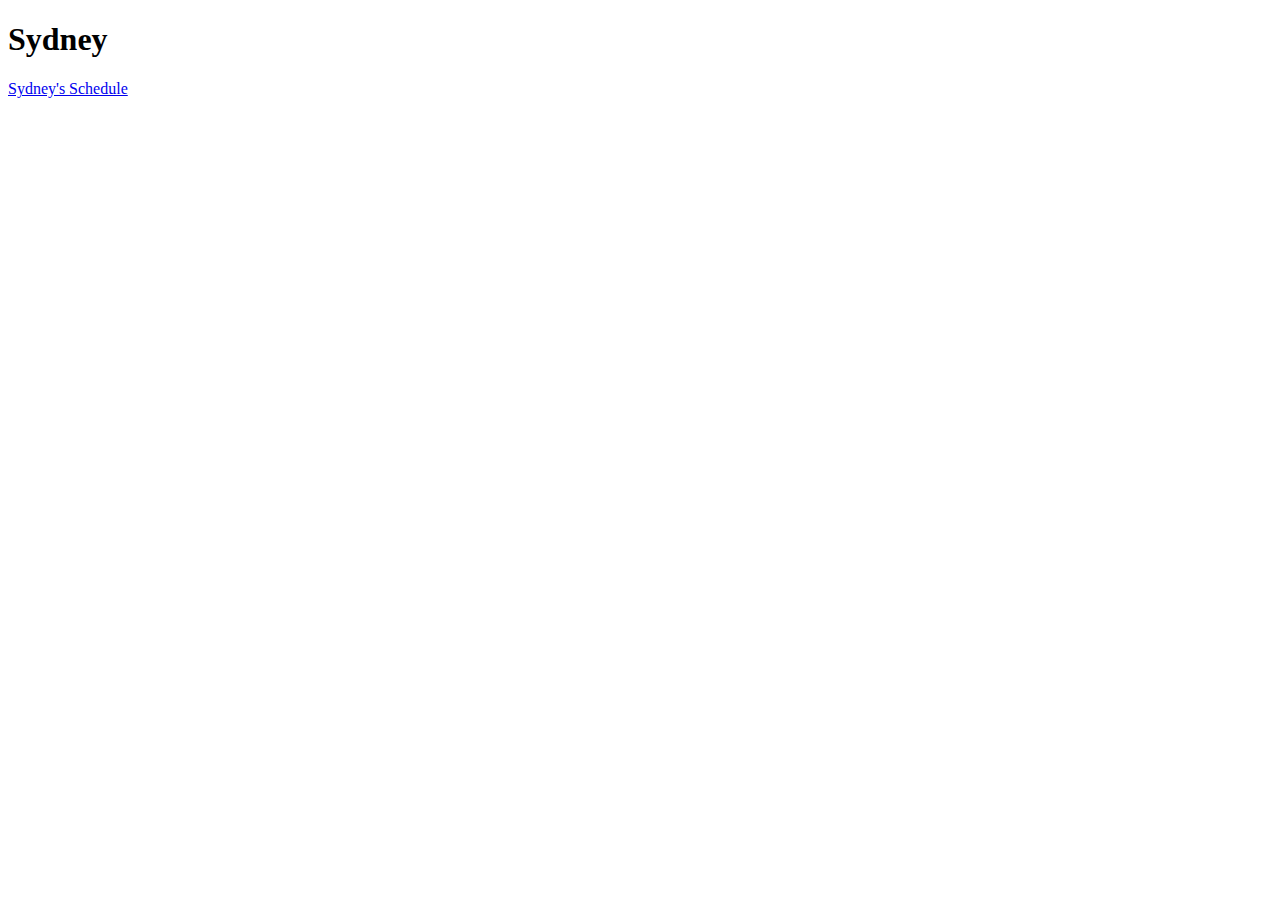
==== index.html @ 26cda75b "initial commit of hw6" ====
<!DOCTYPE html>
<html lang="en">
<head>
    <meta charset="UTF-8">
    <meta http-equiv="X-UA-Compatible" content="IE=edge">
    <meta name="viewport" content="width=device-width, initial-scale=1.0">
    <title>Document</title>
</head>
<body>
    <h1>Sydney</h1>

    <a href="schedule.html"> Sydney's Schedule</a>
</body>
</html>
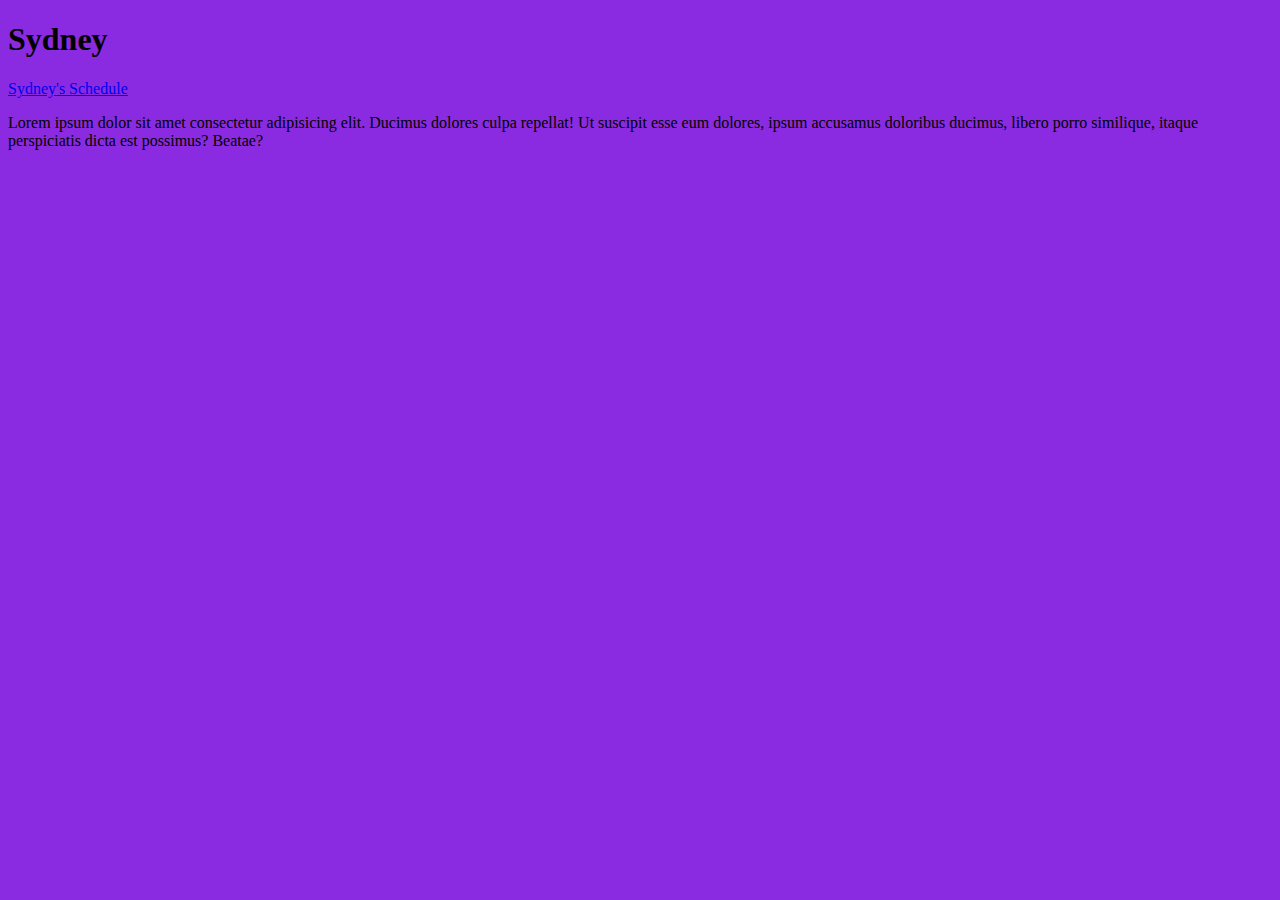
==== commit a4beef86: "added css body styling" ====
--- a/index.html
+++ b/index.html
@@ -4,11 +4,13 @@
     <meta charset="UTF-8">
     <meta http-equiv="X-UA-Compatible" content="IE=edge">
     <meta name="viewport" content="width=device-width, initial-scale=1.0">
+    <link rel="stylesheet" href="./css/stylesheet.css">
     <title>Document</title>
 </head>
 <body>
     <h1>Sydney</h1>
 
     <a href="schedule.html"> Sydney's Schedule</a>
+    <p>Lorem ipsum dolor sit amet consectetur adipisicing elit. Ducimus dolores culpa repellat! Ut suscipit esse eum dolores, ipsum accusamus doloribus ducimus, libero porro similique, itaque perspiciatis dicta est possimus? Beatae?</p>
 </body>
 </html>--- a/css/stylesheet.css
+++ b/css/stylesheet.css
@@ -0,0 +1,3 @@
+body{
+    background-color: blueviolet;
+}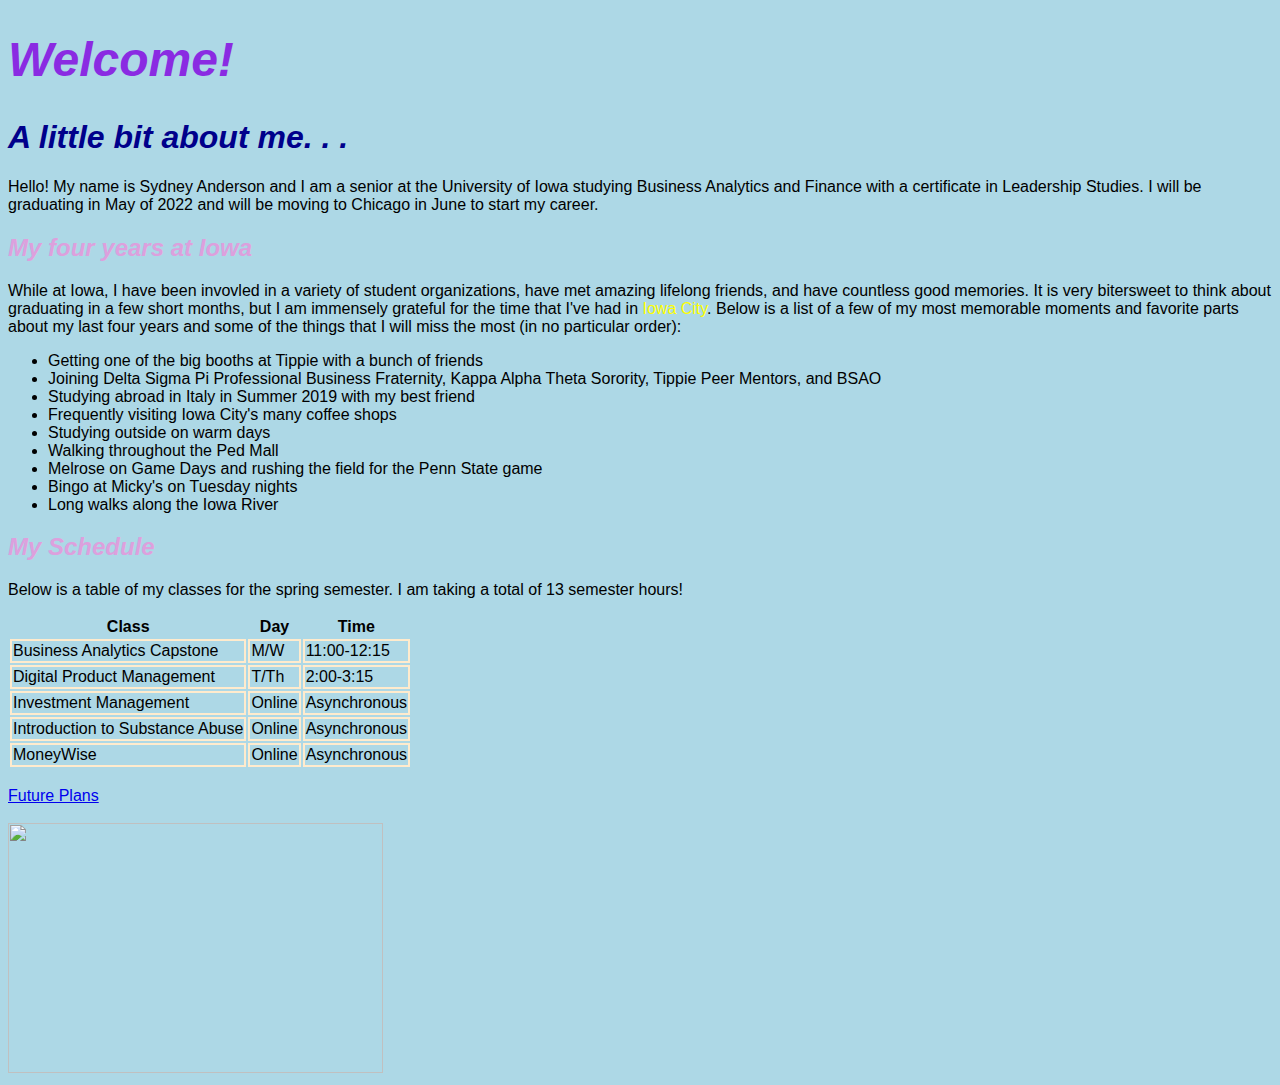
==== commit 02da811a: "Updated html and css to include changes to website" ====
--- a/index.html
+++ b/index.html
@@ -8,9 +8,68 @@
     <title>Document</title>
 </head>
 <body>
-    <h1>Sydney</h1>
+    <h1 id="page_title">Welcome!</h1>
+    <h1>A little bit about me. . .</h1>
 
-    <a href="schedule.html"> Sydney's Schedule</a>
-    <p>Lorem ipsum dolor sit amet consectetur adipisicing elit. Ducimus dolores culpa repellat! Ut suscipit esse eum dolores, ipsum accusamus doloribus ducimus, libero porro similique, itaque perspiciatis dicta est possimus? Beatae?</p>
+    <p>Hello! My name is Sydney Anderson and I am a senior at the University of Iowa studying Business Analytics and Finance with a certificate in Leadership Studies. I will be graduating in May of 2022 and will be moving to Chicago in June to start my career.</p>
+    <h2>My four years at Iowa</h2>
+    <p>While at Iowa, I have been invovled in a variety of student organizations, have met amazing lifelong friends, and have countless good memories. It is very bitersweet to think about graduating in a few short months, but I am immensely grateful for the time that I've had in <span class="error">Iowa City</span>. Below is a list of a few of my most memorable moments and favorite parts about my last four years and some of the things that I will miss the most (in no particular order):</p>
+    <ul>
+        <li>Getting one of the big booths at Tippie with a bunch of friends</li>
+        <li>Joining Delta Sigma Pi Professional Business Fraternity, Kappa Alpha Theta Sorority, Tippie Peer Mentors, and BSAO</li>
+        <li>Studying abroad in Italy in Summer 2019 with my best friend</li>
+        <li>Frequently visiting Iowa City's many coffee shops</li>
+        <li>Studying outside on warm days</li>
+        <li>Walking throughout the Ped Mall</li>
+        <li>Melrose on Game Days and rushing the field for the Penn State game</li>
+        <li>Bingo at Micky's on Tuesday nights</li>
+        <li>Long walks along the Iowa River</li>
+      </ul>
+    
+    <h2>My Schedule</h2>
+    <p>Below is a table of my classes for the spring semester. I am taking a total of 13 semester hours!</p>
+    <table>
+        <tr>
+          <th>Class</th>
+          <th>Day</th>
+          <th>Time</th>
+        </tr>
+        <tr>
+          <td>Business Analytics Capstone</td>
+          <td>M/W</td>
+          <td>11:00-12:15</td>
+        </tr>
+        <tr>
+          <td>Digital Product Management</td>
+          <td>T/Th</td>
+          <td>2:00-3:15</td>
+        </tr>
+        <tr>
+            <td>Investment Management</td>
+            <td>Online</td>
+            <td>Asynchronous</td>
+          </tr>
+          <tr>
+            <td>Introduction to Substance Abuse</td>
+            <td>Online</td>
+            <td>Asynchronous</td>
+          </tr>
+        <tr>
+        <td>MoneyWise</td>
+        <td>Online</td>
+        <td>Asynchronous</td>
+        </tr>
+      </table>
+
+      <br>
+      <a href="FuturePlans.html"> Future Plans</a>
+      <br>
+      <br>
+    <img src="https://i.imgur.com/InPLSMw.jpg"
+    width = "375"
+    height = "250" />
+
+    
+
 </body>
 </html>--- a/css/stylesheet.css
+++ b/css/stylesheet.css
@@ -1,3 +1,37 @@
 body{
-    background-color: blueviolet;
-}+    background-color: lightblue;
+    font-size: 12pt;
+    font-family:'Gill Sans', 'Gill Sans MT', Calibri, 'Trebuchet MS', sans-serif;
+}
+
+h1{
+    color: darkblue;
+    font-style: italic;
+}
+
+h2{
+    color: plum;
+    font-style: oblique
+}
+
+header{
+    border: 5px solid black;
+    padding: 5px;
+    margin: 5px;
+}
+
+/* CSS Classes */
+.error {color: yellow;
+}
+
+/* CSS IDs */
+#page_title {
+    color: blueviolet;
+    font-weight: bold;
+    font-size: 3rem;
+}
+
+td {
+    border: solid 2px blanchedalmond;
+}
+<table style="border: 5px solid #990000; border-collapse: collapse">